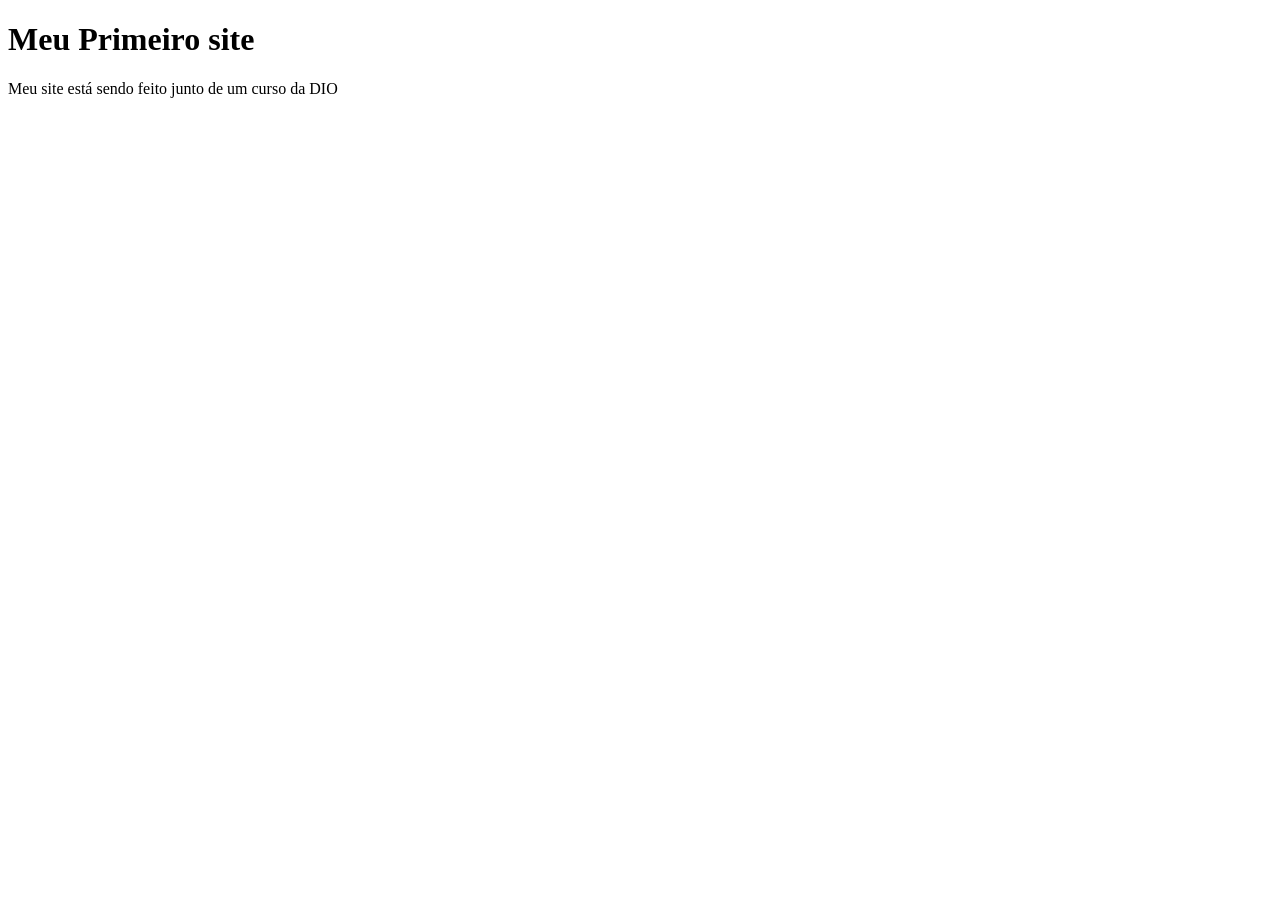
==== Introdução ao Desenvolvimento Web com JavaScript/introdução/Introdução_ao.html @ 2d263811 "fim da introdução do html e agora para ao css" ====
<!DOCTYPE html>
<html lang="pt-BR">

<head>
    <meta charset="UTF-8">
    <meta name="viewport" content="width=device-width, initial-scale=1.0">
    <title>Pokedex</title>
</head>

<body>
    <H1>Meu Primeiro site</H1>
    <p>Meu site está sendo feito junto de um curso da DIO</p>
</body>

</html>
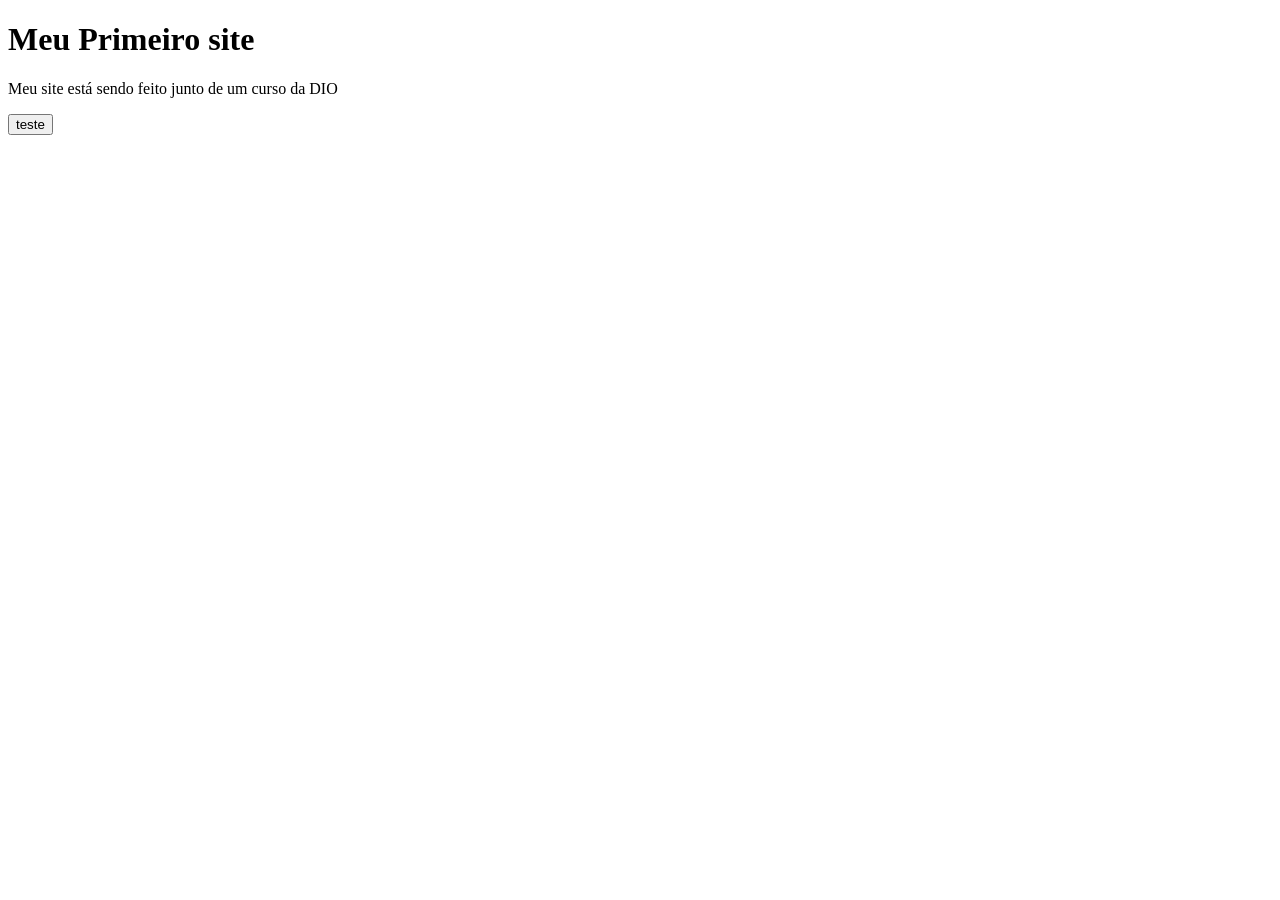
==== commit ec948a91: "fim das aulas e fim do primeiro módulo" ====
--- a/Introdução ao Desenvolvimento Web com JavaScript/introdução/Introdução_ao.html
+++ b/Introdução ao Desenvolvimento Web com JavaScript/introdução/Introdução_ao.html
@@ -10,6 +10,9 @@
 <body>
     <H1>Meu Primeiro site</H1>
     <p>Meu site está sendo feito junto de um curso da DIO</p>
+    <button type="button">
+        teste
+    </button>
 </body>
 
 </html>
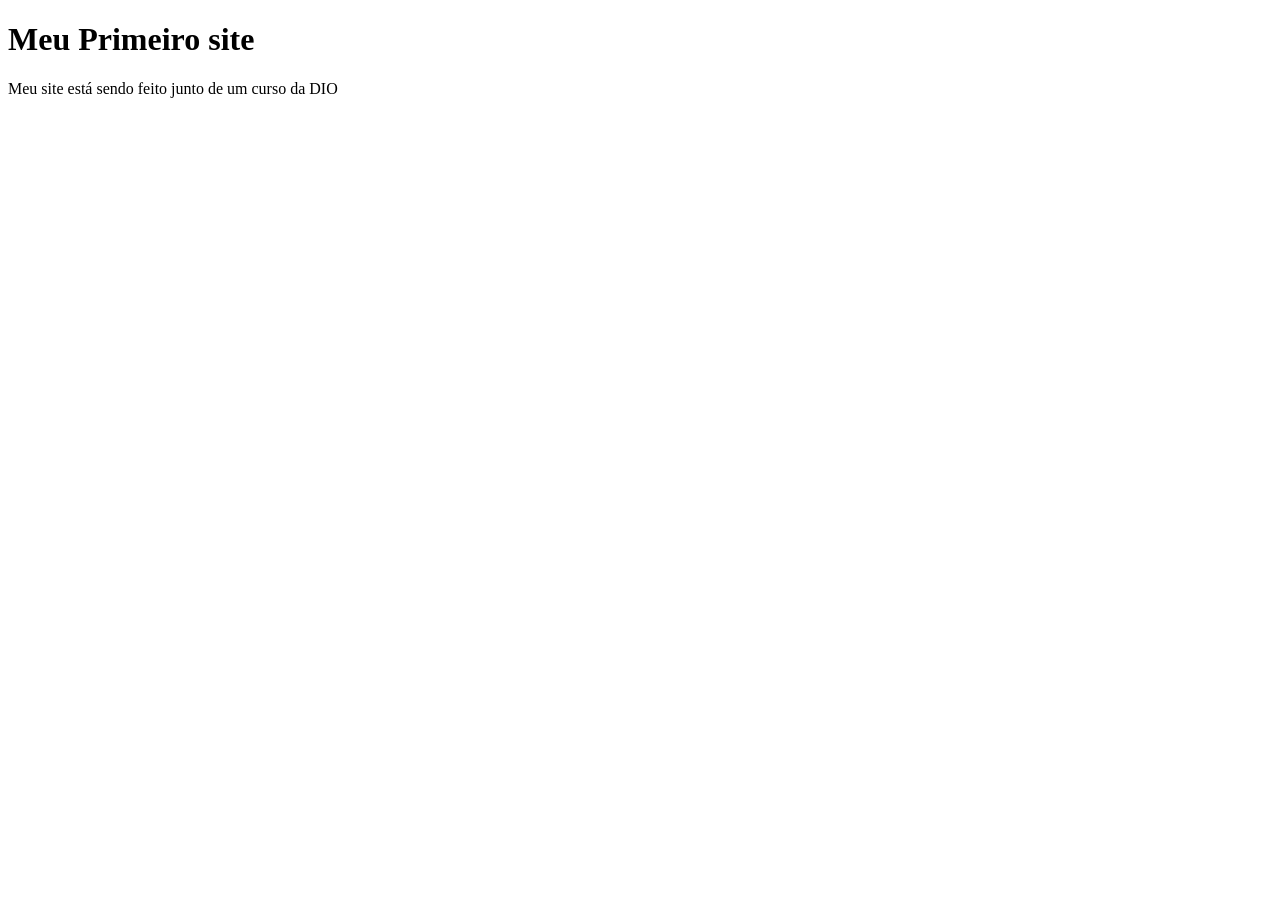
==== commit c0de025c: "Fim das aulas e desse módulo" ====
--- a/Introdução ao Desenvolvimento Web com JavaScript/introdução/Introdução_ao.html
+++ b/Introdução ao Desenvolvimento Web com JavaScript/introdução/Introdução_ao.html
@@ -10,9 +10,6 @@
 <body>
     <H1>Meu Primeiro site</H1>
     <p>Meu site está sendo feito junto de um curso da DIO</p>
-    <button type="button">
-        teste
-    </button>
 </body>
 
 </html>
